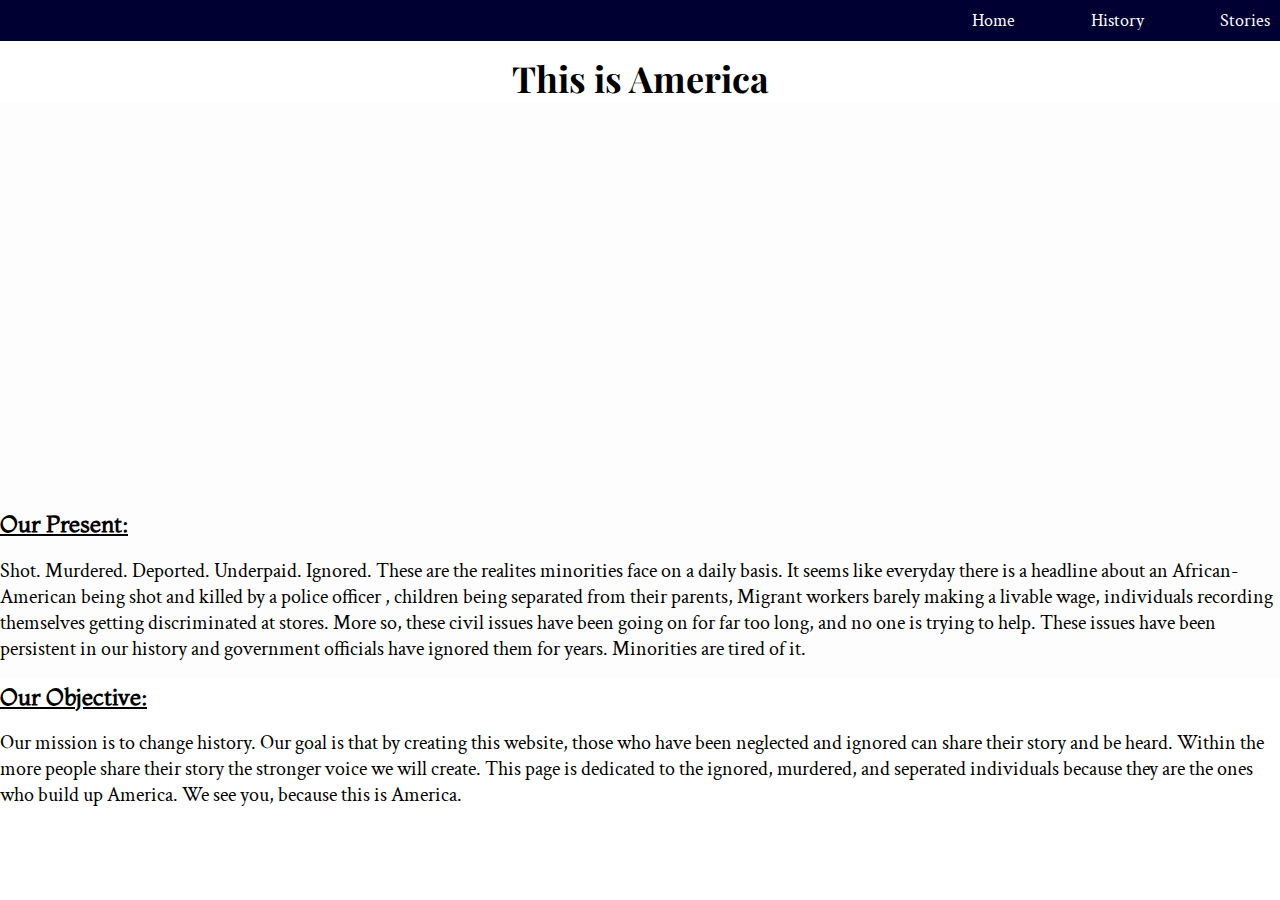
==== index.html @ 3b8792c0 "Committing Project" ====
<!DOCTYPE html>
<html> 
    <head> 
        <title> This-is-America</title>

        <link href="https://fonts.googleapis.com/css2?family=Crimson+Text&family=Playfair+Display:wght@500&display=swap" rel="stylesheet">
        <link href="https://fonts.googleapis.com/css2?family=Montaga&display=swap" rel="stylesheet">
        <meta name = "viewport" content= "width=device-width, initial scale=1">
        <link rel="stylesheet" href="css/fontawesome-all.css">
        <link href="css/standard.css" rel="stylesheet">
    </head>

    <body>
        <header>

            <div class="title"> This is America </div>

            <a href="#mobile-menu" id="mobile-menu">
                <i class="fas fa-bars"></i>
            </a>

            <nav>
                <a href="index.html">Home</a>
                <a href="history.html">History</a>
                <a href="#interviews"> Stories</a>  
                <a href="#video">Take Action</a>
            </nav>

        </header>

        <div class="slideshow-images">
            <img src="images/posters.jpg" /> 
            <img src="images/racism_virus.jpg" /> 
            <img src="images/Protest_quote.jpg" />
            <img src="images/immigration_protest1.jpg" /> 
            <img src="images/Diversity_art.jpg" />
            <img src="images/Humanity_Wall.jpg" />
        </div>

        <article id="home">
            <div class="content">
                <br/>
                <h1> Our Present:  </h1>
                    <p> Shot. Murdered. Deported. Underpaid. Ignored. These are the realites minorities face on a daily basis.
                        It seems like everyday there is a headline about an African-American being shot and killed by a police officer
                        , children being separated from their parents, Migrant workers barely making a livable wage, individuals recording
                        themselves getting discriminated at stores. More so, these civil issues have been going on for far too long, and
                        no one is trying to help. These issues have been persistent in our history and government officials have ignored them 
                        for years. Minorities are tired of it.  
                    </p>

                <h2> Our Objective:  </h2>
                    <p> Our mission is to change history. Our goal is that by creating this website, those who have been neglected and ignored 
                        can share their story and be heard. Within the more people share their story the stronger voice we will create. This page
                        is dedicated to the ignored, murdered, and seperated individuals because they are the ones who build up America. We see you,
                        because this is America.
                    </p>
                   
            </div>

        </article>
        
    </body>
</html>
---- css/standard.css ----
html {
    font-family: 'Crimson Text', serif;
    font-size: large;
}

body {
    margin: 0; 
    background-color: white; 
}

#mobile-menu {
    display: none; 
}
    
.title {
    text-align: center;
    margin-top: 1.5em;
    font-family: 'Playfair Display', serif;
    font-size: 2em;
    font-weight: bold; 
    color: black;
} 

nav {
    background: #000033;  /* #0000ff / red */
    top: 0; 
    position: fixed;
    width: 100%;
    padding: 0.5em;   
    padding-left: 100vh; 
}

nav a {
    text-decoration: none;
    font-size: 1rem; 
    margin-left: 8vh; 
    color: white;
    font-family: 'Crimson Text', serif;
    /*font-weight: bold;*/
}

nav a:hover {
    color: red;
}

.slideshow-images {
    position: absolute;
    left: 0;
    top: 5;
    width: 100%;
    height: 80%;
    z-index: -1;
    /*background-color: black;*/
}

.slideshow-images:after {
    content: "";
    position: absolute;
    left: 0;
    top: 5;
    width: 100%;
    height: 80%;
    background-color: whitesmoke;
    opacity: 0.2;
}

.slideshow-images > img {
    position: absolute;
    top: 5;
    left: 0;
    opacity: 0;
    width: 100%;
    height: 80%;
    object-fit: cover;
    animation: slideshow 36s linear infinite;
}

.slideshow-images img:nth-child(2) {
    animation-delay: 6s;
}

.slideshow-images img:nth-child(3) {
    animation-delay: 12s;
}

.slideshow-images img:nth-child(4) {
    animation-delay: 18s;
}

.slideshow-images img:nth-child(5) {
    animation-delay: 24s;
}

.slideshow-images img:nth-child(6) {
    animation-delay: 30s;
}

@keyframes slideshow {
    0% {opacity: 0;}
    1.38% {opacity: 1;}
    15.27% {opacity: 1;}
    16.65% {opacity: 0;}
    100% {opacity: 0;}
}

h1 {
    font-family: 'Montaga', serif;
    font-size: 1.3em;
    text-align: left; 
    text-decoration: underline; 
    margin-top: 30vw; 
}

h1:hover {
    color: #cc0000;
}

p {
    font-family: 'Crimson Text', serif;
    font-size: 1.1em;
}

h2 {
    font-family: 'Montaga', serif;
    font-size: 1.3em;
    text-align: left; 
    text-decoration: underline; 
    margin-top: 0vw;
}

h2:hover {
    color: #cc0000;
}

h3 {
    text-align: center;
    margin-top: 1.1em;
    font-family: 'Playfair Display', serif;
    font-size: 2em;
    font-weight: bold; 
    color: black;
}

#history {
    background-image: url("../images/US_flag.jpg");
    background-repeat: no-repeat; 
    background-size: cover; 
    background-position: center top;
    width: 100%; 
    height: 150vh;
    text-align: center;
}

.content1 > img {
    vertical-align: middle;
    float: left; 
    margin-left: 10px; 
}

#history > .content1 > p {
    display: inline;
    font-family: 'Crimson Text', serif;
    font-size: 1.2em;
}

@media only screen and (max-width: 600px) {
    #mobile-menu {
        display: block;
        position: absolute;
        right: 2vw;
        top: 0;
        font-size: 4rem;
        color: red;
        z-index: 2;
    }

    body {
        margin: 0; 
        background-color: white;
        border-style: solid;
        border-width: 5px;
        border-top-color:  #000066;
        border-bottom-color: #000066;
        border-right-color: #000066;
        border-left-color: #000066;
    }

    nav {
        display: none;
        right: 2vw;
        top: 4rem;
        font-size: 3em;
        align-items: center;
    }

    #mobile-menu:target ~ nav {
        display: flex;
        flex-direction: column;
        padding: 0.5em;
    
    }

    nav > a {
        border: 0;
        padding: .5em;
    }

    nav > div {
        margin-top: 1em;
    }

    header {
        margin-top: 0;
    }

    h1 {
        font-family: 'Montaga', serif;
        font-size: 1.3em;
        text-align: left; 
        text-decoration: underline; 
        margin-top: 78vw;
    }

    #history {
        background-image: url("../images/US_flag.jpg");
        background-repeat: no-repeat; 
        background-size: cover; 
        background-position: center top;
        width: 100%; 
        height: 280vh;
        text-align: center;
    }
  

}
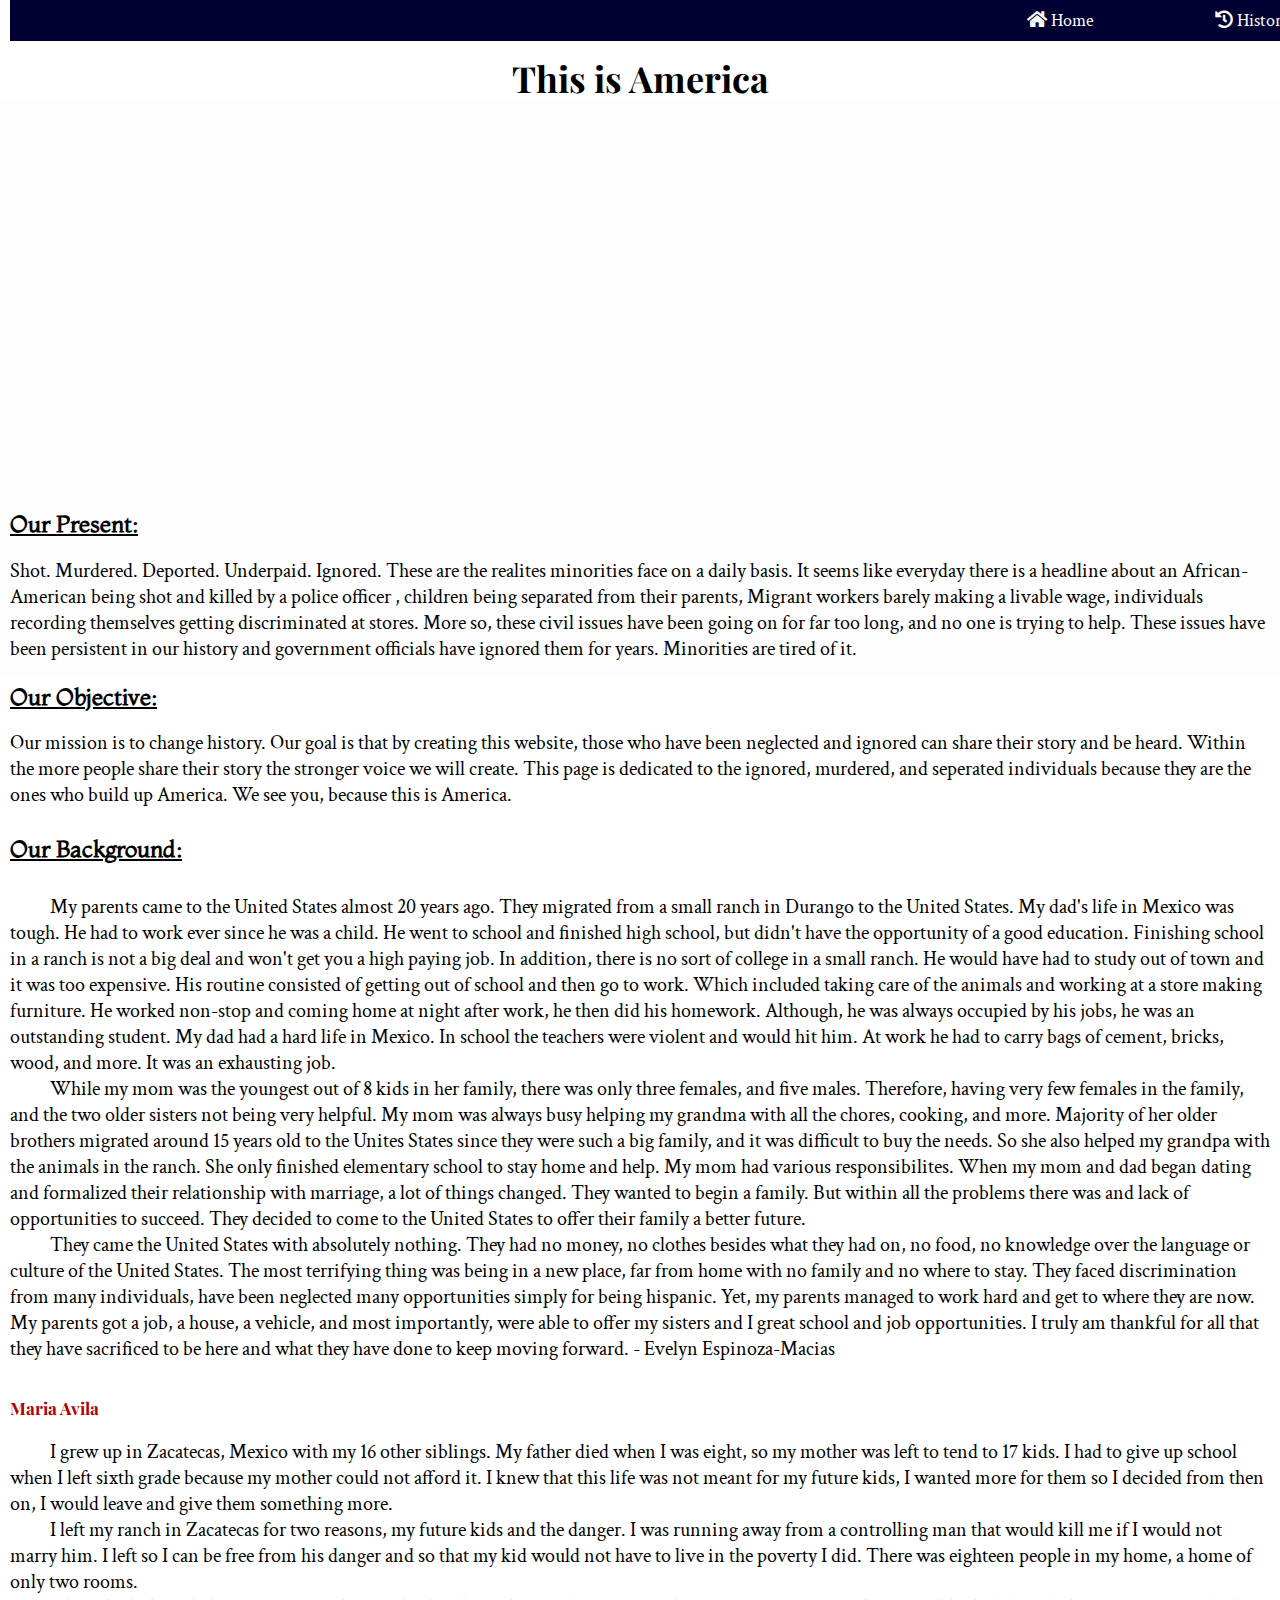
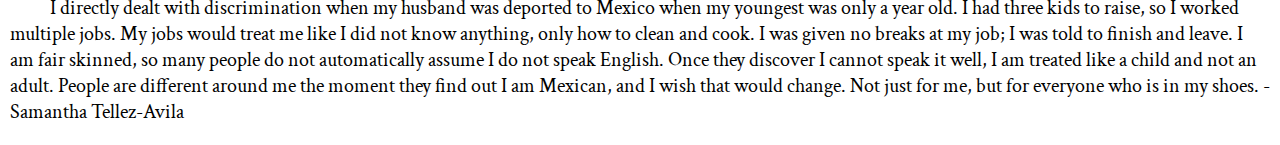
==== commit f976dd8d: "Committing Project" ====
--- a/index.html
+++ b/index.html
@@ -20,10 +20,10 @@
             </a>
 
             <nav>
-                <a href="index.html">Home</a>
-                <a href="history.html">History</a>
-                <a href="#interviews"> Stories</a>  
-                <a href="#video">Take Action</a>
+                <a href="index.html"> <i class="fas fa-home"></i> Home</a>
+                <a href="history.html"> <i class="fas fa-history"></i> History</a>
+                <a href="interviews.html"> <i class="fas fa-book"></i> Interviews</a>  
+                <a href="action.html"> <i class="fas fa-play-circle"></i> Take Action</a>
             </nav>
 
         </header>
@@ -55,7 +55,60 @@
                         is dedicated to the ignored, murdered, and seperated individuals because they are the ones who build up America. We see you,
                         because this is America.
                     </p>
-                   
+                  
+                <h4> Our Background: </h4> 
+
+                    <p> 
+                        &#8287 &#8287 &#8287 &#8287 &#8287 My parents came to the United States almost 20 years ago. They migrated from a small ranch 
+                        in Durango to the United States. My dad's life in Mexico was tough. He had to work ever since he was 
+                        a child. He went to school and finished high school, but didn't have the opportunity of a good education.
+                        Finishing school in a ranch is not a big deal and won't get you a high paying job. In addition, there is no 
+                        sort of college in a small ranch. He would have had to study out of town and it was too expensive.
+                        His routine consisted of getting out of school and then go to work. Which included taking care of the 
+                        animals and working at a store making furniture. He worked non-stop and coming home at night after
+                        work, he then did his homework. Although, he was always occupied by his jobs, he was an outstanding 
+                        student. My dad had a hard life in Mexico. In school the teachers were violent and would hit him. At work
+                        he had to carry bags of cement, bricks, wood, and more. It was an exhausting job.
+                    </br>
+                        &#8287 &#8287 &#8287 &#8287 &#8287 While my mom was the youngest out of 8 kids in her family, there was only three females, and five males.
+                        Therefore, having very few females in the family, and the two older sisters not being very helpful. My mom 
+                        was always busy helping my grandma with all the chores, cooking, and more. Majority of her older brothers migrated
+                        around 15 years old to the Unites States since they were such a big family, and it was difficult to buy the needs.
+                        So she also helped my grandpa with the animals in the ranch. She only finished elementary school to stay home and help.
+                        My mom had various responsibilites. When my mom and dad began dating and formalized their relationship with marriage, a lot
+                        of things changed. They wanted to begin a family. But within all the problems there was and lack of opportunities to succeed. 
+                        They decided to come to the United States to offer their family a better future. 
+                    </br>
+                        &#8287 &#8287 &#8287 &#8287 &#8287 They came the United States with absolutely nothing. They had no money, no clothes besides what they had on, no food,
+                        no knowledge over the language or culture of the United States. The most terrifying thing was being in a new place, far 
+                        from home with no family and no where to stay. They faced discrimination from many individuals, have been neglected
+                        many opportunities simply for being hispanic. Yet, my parents managed to work hard and get to where they are now. 
+                        My parents got a job, a house, a vehicle, and most importantly, were able to offer my sisters and I great school and
+                        job opportunities. I truly am thankful for all that they have sacrificed to be here and what they have done to keep moving forward.
+                        - Evelyn Espinoza-Macias
+                    </p>
+                
+                
+                <figcaption> Maria Avila </figcaption>
+                    <p>
+                        &#8287 &#8287 &#8287 &#8287 &#8287 I grew up in Zacatecas, Mexico with my 16 other siblings. My father died when I was eight, so my mother was
+                        left to tend to 17 kids. I had to give up school when I left sixth grade because my mother could not afford it.
+                        I knew that this life was not meant for my future kids, I wanted more for them so I decided from then on, I would 
+                        leave and give them something more.
+                    </br>
+                        &#8287 &#8287 &#8287 &#8287 &#8287 I left my ranch in Zacatecas for two reasons, my future kids and the danger. I was running away from a
+                        controlling man that would kill me if I would not marry him. I left so I can be free from his danger and so that my kid would not have to
+                        live in the poverty I did. There was eighteen people in my home, a home of only two rooms.
+                    </br>
+                        &#8287 &#8287 &#8287 &#8287 &#8287 I directly dealt with discrimination when my husband was deported to Mexico when my youngest was only
+                        a year old. I had three kids to raise, so I worked multiple jobs. My jobs would treat me like I did not know anything, only how to clean
+                        and cook. I was given no breaks at my job; I was told to finish and leave. I am fair skinned, so many people do not automatically assume
+                        I do not speak English. Once they discover I cannot speak it well, I am treated like a child and not an adult. People are different around
+                        me the moment they find out I am Mexican, and I wish that would change. Not just for me, but for everyone who is in my shoes.
+                        -Samantha Tellez-Avila  
+                    </p>
+
+                
             </div>
 
         </article>
--- a/css/standard.css
+++ b/css/standard.css
@@ -1,3 +1,24 @@
+html {
+    --scrollbarBG: white;
+    --thumbBG: #7c0303;
+  }
+  body::-webkit-scrollbar {
+    width: 18px;
+    border-radius: 5px;
+  }
+  body {
+    scrollbar-width: dark;
+    scrollbar-color: var(--thumbBG) var(--scrollbarBG);
+  }
+  body::-webkit-scrollbar-track {
+    background: var(--scrollbarBG);
+  }
+  body::-webkit-scrollbar-thumb {
+    background-color: var(--thumbBG) ;
+    border-radius: 6px;
+    border: 3px solid var(--scrollbarBG);
+  }
+
 html {
     font-family: 'Crimson Text', serif;
     font-size: large;
@@ -6,6 +27,8 @@
 body {
     margin: 0; 
     background-color: white; 
+    margin-left: 10px; 
+    margin-right: 10px;
 }
 
 #mobile-menu {
@@ -22,7 +45,7 @@
 } 
 
 nav {
-    background: #000033;  /* #0000ff / red */
+    background: #000033;  
     top: 0; 
     position: fixed;
     width: 100%;
@@ -33,7 +56,7 @@
 nav a {
     text-decoration: none;
     font-size: 1rem; 
-    margin-left: 8vh; 
+    margin-left: 13vh; 
     color: white;
     font-family: 'Crimson Text', serif;
     /*font-weight: bold;*/
@@ -134,15 +157,27 @@
 
 h3 {
     text-align: center;
-    margin-top: 1.1em;
+    margin-top: 1.2em;
     font-family: 'Playfair Display', serif;
     font-size: 2em;
     font-weight: bold; 
     color: black;
 }
 
+h4 {
+    font-family: 'Montaga', serif;
+    font-size: 1.3em;
+    text-align: left; 
+    text-decoration: underline; 
+    margin-top: 2vw;
+}
+
+h4:hover {
+    color: #cc0000;
+}
+
 #history {
-    background-image: url("../images/US_flag.jpg");
+    background-image: url("../images/flag.jpg");
     background-repeat: no-repeat; 
     background-size: cover; 
     background-position: center top;
@@ -162,6 +197,91 @@
     font-family: 'Crimson Text', serif;
     font-size: 1.2em;
 }
+
+#Interviews { 
+    background-image:url("../images/liberty.jpg"); 
+    background-repeat: no-repeat; 
+    background-size: cover; 
+    background-position: center; 
+    background-attachment: fixed;
+}
+
+ul li {
+    margin-left: 35px;
+    clear: both; 
+}
+
+.clear {
+    clear: both; 
+}
+
+.textmargin {
+    margin-left: 5px; 
+}
+
+h5 {
+    text-align: center;
+    margin-top: 1.6em;
+    font-family: 'Playfair Display', serif;
+    font-size: 1.1em; 
+    color: #00004d;
+}
+
+figcaption {
+    text-align: left;
+    margin-top: 2em;
+    font-family: 'Playfair Display', serif;
+    font-size: 0.95em; 
+    font-weight: bold;
+    color: #b30000;
+}
+
+figcaption1 {
+    text-align: left;
+    margin-top: 2em;
+    font-family: 'Playfair Display', serif;
+    font-size: 0.95em; 
+    font-weight: bold;
+    color: #00004d ;
+    clear: both;
+}
+
+.column2 {
+    vertical-align: middle;
+    float: left; 
+    margin-left: 10px; 
+}
+
+#Video{  
+    background-image: url("../images/peaceful protest1.jpg"); 
+    background-repeat: no-repeat; 
+    background-size: cover; 
+    background-position: center; 
+    background-attachment: fixed;
+} 
+ 
+/*.video1 {
+    margin-left: 600px;
+}*/
+
+h5 {
+    font-size: 18px;
+}
+
+#Video > p {
+    font-family: 'Crimson Text', serif;
+    font-size: 1.1em;
+}
+
+h6 { 
+    font-size: 22px;
+}
+
+.links {
+    font-size: 23px;
+    margin-left: 100px;
+}
+
 
 @media only screen and (max-width: 600px) {
     #mobile-menu {
@@ -222,130 +342,22 @@
     }
 
     #history {
-        background-image: url("../images/US_flag.jpg");
+        background-image: url("../images/flag.jpg");
         background-repeat: no-repeat; 
         background-size: cover; 
         background-position: center top;
         width: 100%; 
-        height: 280vh;
+        height: 375vh;
         text-align: center;
     }
+
+    .column {
+        width: 100%;
+    }
+
+    /*.video1 {
+        margin-left: 150px;
+    }*/
+
   
-
-}
-
-
-
-
-
-
-
-
-
-
-
-
-
-
-
-
-
-
-
-
-
-
-
-
-
-
-
-
-
-
-
-
-
-
-
-
-
-
-
-
-
-
-
-
-
-
-
-
-
-
-
-
-
-
-
-
-
-
-
-
-
-
-
-
-
-
-
-
-
-
-
-
-
-
-
-
-
-
-
-
-
-
-
-
-
-
-
-
-
-
-
-
-
-
-
-
-
-
-
-
-
-
-
-
-
-
-
-
-
-
-
-
-
-
-
-
+ 